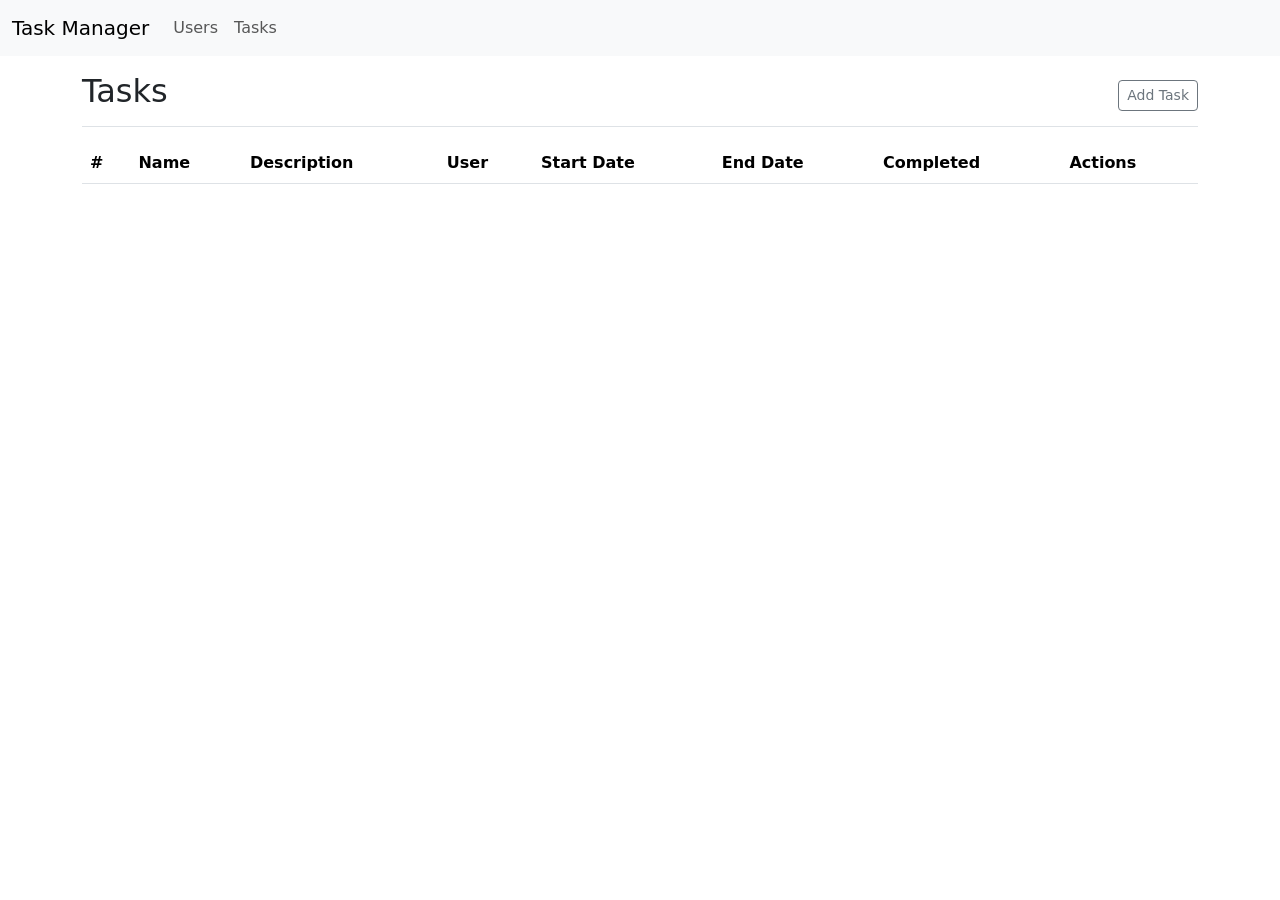
==== tasks.html @ fe8b2011 "feat: first commit" ====
<!DOCTYPE html>
<html lang="en">
<head>
    <meta charset="UTF-8">
    <meta name="viewport" content="width=device-width, initial-scale=1.0">
    <title>Task Management</title>
    <link href="https://cdn.jsdelivr.net/npm/bootstrap@5.3.0/dist/css/bootstrap.min.css" rel="stylesheet">
</head>
<body>
    <nav class="navbar navbar-expand-lg navbar-light bg-light">
        <div class="container-fluid">
            <a class="navbar-brand" href="#">Task Manager</a>
            <button class="navbar-toggler" type="button" data-bs-toggle="collapse" data-bs-target="#navbarNav" aria-controls="navbarNav" aria-expanded="false" aria-label="Toggle navigation">
                <span class="navbar-toggler-icon"></span>
            </button>
            <div class="collapse navbar-collapse" id="navbarNav">
                <ul class="navbar-nav">
                    <li class="nav-item">
                        <a class="nav-link" href="users.html">Users</a>
                    </li>
                    <li class="nav-item">
                        <a class="nav-link" href="tasks.html">Tasks</a>
                    </li>
                </ul>
            </div>
        </div>
    </nav>

    <div class="container">
        <div class="d-flex justify-content-between flex-wrap flex-md-nowrap align-items-center pt-3 pb-2 mb-3 border-bottom">
            <h1 class="h2">Tasks</h1>
            <div class="btn-toolbar mb-2 mb-md-0">
                <button type="button" class="btn btn-sm btn-outline-secondary" data-bs-toggle="modal" data-bs-target="#createTaskModal">
                    Add Task
                </button>
            </div>
        </div>

        <table class="table table-striped">
            <thead>
                <tr>
                    <th>#</th>
                    <th>Name</th>
                    <th>Description</th>
                    <th>User</th>
                    <th>Start Date</th>
                    <th>End Date</th>
                    <th>Completed</th>
                    <th>Actions</th>
                </tr>
            </thead>
            <tbody id="tasks-table">
            </tbody>
        </table>
    </div>

    <!-- Create Task Modal -->
    <div class="modal fade" id="createTaskModal" tabindex="-1" aria-labelledby="createTaskModalLabel" aria-hidden="true">
      <div class="modal-dialog">
        <div class="modal-content">
          <div class="modal-header">
            <h5 class="modal-title" id="createTaskModalLabel">Add Task</h5>
            <button type="button" class="btn-close" data-bs-dismiss="modal" aria-label="Close"></button>
          </div>
          <div class="modal-body">
            <form id="create-task-form">
              <div class="mb-3">
                <label for="create-task-name" class="form-label">Name</label>
                <input type="text" class="form-control" id="create-task-name" required>
              </div>
              <div class="mb-3">
                <label for="create-task-description" class="form-label">Description</label>
                <textarea class="form-control" id="create-task-description" rows="3"></textarea>
              </div>
              <div class="mb-3">
                <label for="create-task-user" class="form-label">User</label>
                <select class="form-control" id="create-task-user" required></select>
              </div>
              <div class="mb-3">
                <label for="create-task-start-date" class="form-label">Start Date</label>
                <input type="datetime-local" class="form-control" id="create-task-start-date" required>
              </div>
              <div class="mb-3">
                <label for="create-task-end-date" class="form-label">End Date</label>
                <input type="datetime-local" class="form-control" id="create-task-end-date" required>
              </div>
              <div class="mb-3 form-check">
                <input type="checkbox" class="form-check-input" id="create-task-completed">
                <label class="form-check-label" for="create-task-completed">Completed</label>
              </div>
              <button type="submit" class="btn btn-primary">Save</button>
            </form>
          </div>
        </div>
      </div>
    </div>

    <!-- Update Task Modal -->
    <div class="modal fade" id="updateTaskModal" tabindex="-1" aria-labelledby="updateTaskModalLabel" aria-hidden="true">
        <div class="modal-dialog">
            <div class="modal-content">
                <div class="modal-header">
                    <h5 class="modal-title" id="updateTaskModalLabel">Update Task</h5>
                    <button type="button" class="btn-close" data-bs-dismiss="modal" aria-label="Close"></button>
                </div>
                <div class="modal-body">
                    <form id="update-task-form">
                        <input type="hidden" id="update-task-id">
                        <div class="mb-3">
                            <label for="update-task-name" class="form-label">Name</label>
                            <input type="text" class="form-control" id="update-task-name" required>
                        </div>
                        <div class="mb-3">
                            <label for="update-task-description" class="form-label">Description</label>
                            <textarea class="form-control" id="update-task-description" rows="3"></textarea>
                        </div>
                        <div class="mb-3">
                            <label for="update-task-user" class="form-label">User</label>
                            <select class="form-control" id="update-task-user" required></select>
                        </div>
                        <div class="mb-3">
                            <label for="update-task-start-date" class="form-label">Start Date</label>
                            <input type="datetime-local" class="form-control" id="update-task-start-date" required>
                        </div>
                        <div class="mb-3">
                            <label for="update-task-end-date" class="form-label">End Date</label>
                            <input type="datetime-local" class="form-control" id="update-task-end-date" required>
                        </div>
                        <div class="mb-3 form-check">
                            <input type="checkbox" class="form-check-input" id="update-task-completed">
                            <label class="form-check-label" for="update-task-completed">Completed</label>
                        </div>
                        <button type="submit" class="btn btn-primary">Save changes</button>
                    </form>
                </div>
            </div>
        </div>
    </div>


    <script src="https://cdn.jsdelivr.net/npm/jquery@3.6.0/dist/jquery.min.js"></script>
    <script src="https://cdn.jsdelivr.net/npm/bootstrap@5.3.0/dist/js/bootstrap.bundle.min.js"></script>
    <script src="assets/js/app.js"></script>
</body>
</html>
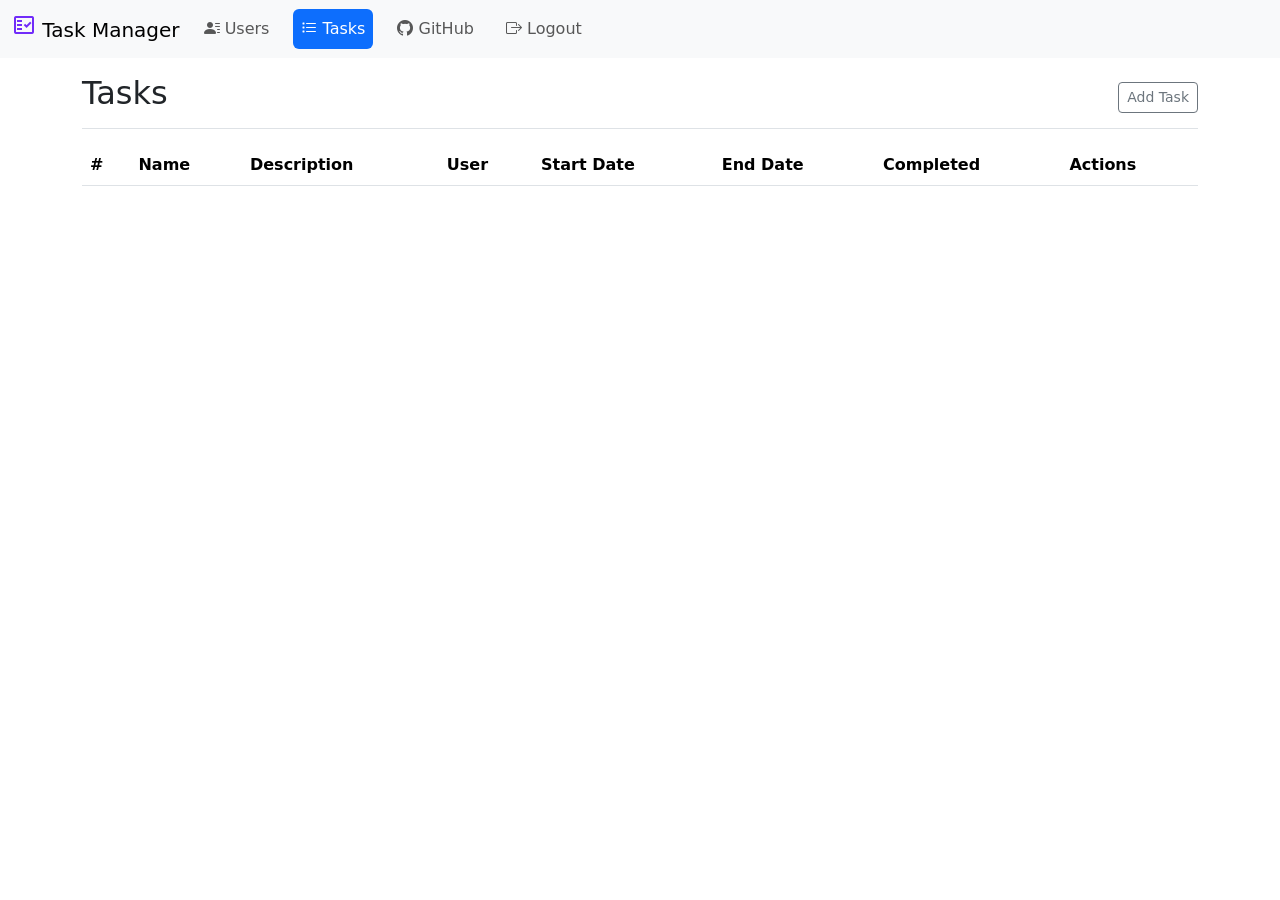
==== commit 67d08834: "fix db cloud fixed issue path .env on hosting" ====
--- a/tasks.html
+++ b/tasks.html
@@ -1,92 +1,186 @@
-<!DOCTYPE html>
+<!doctype html>
 <html lang="en">
-<head>
-    <meta charset="UTF-8">
-    <meta name="viewport" content="width=device-width, initial-scale=1.0">
+  <head>
+    <meta charset="UTF-8" />
+    <meta name="viewport" content="width=device-width, initial-scale=1.0" />
     <title>Task Management</title>
-    <link href="https://cdn.jsdelivr.net/npm/bootstrap@5.3.0/dist/css/bootstrap.min.css" rel="stylesheet">
-</head>
-<body>
+    <link
+      href="https://cdn.jsdelivr.net/npm/bootstrap@5.3.0/dist/css/bootstrap.min.css"
+      rel="stylesheet"
+    />
+    <link
+      rel="stylesheet"
+      href="https://fonts.googleapis.com/css2?family=Material+Symbols+Outlined:opsz,wght,FILL,GRAD@20..48,100..700,0..1,-50..200&icon_names=fact_check"
+    />
+    <link
+      rel="stylesheet"
+      href="https://cdn.jsdelivr.net/npm/bootstrap-icons@1.11.0/font/bootstrap-icons.css"
+    />
+    <link rel="stylesheet" href="assets/css/style.css" />
+  </head>
+  <body>
     <nav class="navbar navbar-expand-lg navbar-light bg-light">
-        <div class="container-fluid">
-            <a class="navbar-brand" href="#">Task Manager</a>
-            <button class="navbar-toggler" type="button" data-bs-toggle="collapse" data-bs-target="#navbarNav" aria-controls="navbarNav" aria-expanded="false" aria-label="Toggle navigation">
-                <span class="navbar-toggler-icon"></span>
-            </button>
-            <div class="collapse navbar-collapse" id="navbarNav">
-                <ul class="navbar-nav">
-                    <li class="nav-item">
-                        <a class="nav-link" href="users.html">Users</a>
-                    </li>
-                    <li class="nav-item">
-                        <a class="nav-link" href="tasks.html">Tasks</a>
-                    </li>
-                </ul>
-            </div>
-        </div>
+      <div class="container-fluid">
+        <a class="navbar-brand" href="index.html"
+          ><span class="material-symbols-outlined">fact_check</span> Task
+          Manager</a
+        >
+        <button
+          class="navbar-toggler"
+          type="button"
+          data-bs-toggle="collapse"
+          data-bs-target="#navbarNav"
+          aria-controls="navbarNav"
+          aria-expanded="false"
+          aria-label="Toggle navigation"
+        >
+          <span class="navbar-toggler-icon"></span>
+        </button>
+        <div class="collapse navbar-collapse" id="navbarNav">
+          <ul class="navbar-nav">
+            <li class="nav-item">
+              <a class="nav-link" href="users.html"
+                ><i class="bi bi-person-lines-fill"></i> Users</a
+              >
+            </li>
+            <li class="nav-item">
+              <a class="nav-link active" href="tasks.html" aria-current="page"
+                ><i class="bi bi-list-task"></i> Tasks</a
+              >
+            </li>
+            <li class="nav-item">
+              <a
+                class="nav-link"
+                href="https://github.com/firedevelop/task-manager"
+                target="_blank"
+                ><i class="bi bi-github"></i> GitHub</a
+              >
+            </li>
+            <li class="nav-item">
+              <a class="nav-link" href="index.html"
+                ><i class="bi bi-box-arrow-right"></i> Logout</a
+              >
+            </li>
+          </ul>
+        </div>
+      </div>
     </nav>
 
     <div class="container">
-        <div class="d-flex justify-content-between flex-wrap flex-md-nowrap align-items-center pt-3 pb-2 mb-3 border-bottom">
-            <h1 class="h2">Tasks</h1>
-            <div class="btn-toolbar mb-2 mb-md-0">
-                <button type="button" class="btn btn-sm btn-outline-secondary" data-bs-toggle="modal" data-bs-target="#createTaskModal">
-                    Add Task
-                </button>
-            </div>
-        </div>
-
-        <table class="table table-striped">
-            <thead>
-                <tr>
-                    <th>#</th>
-                    <th>Name</th>
-                    <th>Description</th>
-                    <th>User</th>
-                    <th>Start Date</th>
-                    <th>End Date</th>
-                    <th>Completed</th>
-                    <th>Actions</th>
-                </tr>
-            </thead>
-            <tbody id="tasks-table">
-            </tbody>
-        </table>
+      <div
+        class="d-flex justify-content-between flex-wrap flex-md-nowrap align-items-center pt-3 pb-2 mb-3 border-bottom"
+      >
+        <h1 class="h2">Tasks</h1>
+        <div class="btn-toolbar mb-2 mb-md-0">
+          <button
+            type="button"
+            class="btn btn-sm btn-outline-secondary"
+            data-bs-toggle="modal"
+            data-bs-target="#createTaskModal"
+          >
+            Add Task
+          </button>
+        </div>
+      </div>
+
+      <table class="table table-striped">
+        <thead>
+          <tr>
+            <th>#</th>
+            <th>Name</th>
+            <th>Description</th>
+            <th>User</th>
+            <th>Start Date</th>
+            <th>End Date</th>
+            <th>Completed</th>
+            <th>Actions</th>
+          </tr>
+        </thead>
+        <tbody id="tasks-table"></tbody>
+      </table>
     </div>
 
     <!-- Create Task Modal -->
-    <div class="modal fade" id="createTaskModal" tabindex="-1" aria-labelledby="createTaskModalLabel" aria-hidden="true">
+    <div
+      class="modal fade"
+      id="createTaskModal"
+      tabindex="-1"
+      aria-labelledby="createTaskModalLabel"
+      aria-hidden="true"
+    >
       <div class="modal-dialog">
         <div class="modal-content">
           <div class="modal-header">
             <h5 class="modal-title" id="createTaskModalLabel">Add Task</h5>
-            <button type="button" class="btn-close" data-bs-dismiss="modal" aria-label="Close"></button>
+            <button
+              type="button"
+              class="btn-close"
+              data-bs-dismiss="modal"
+              aria-label="Close"
+            ></button>
           </div>
           <div class="modal-body">
             <form id="create-task-form">
               <div class="mb-3">
                 <label for="create-task-name" class="form-label">Name</label>
-                <input type="text" class="form-control" id="create-task-name" required>
-              </div>
-              <div class="mb-3">
-                <label for="create-task-description" class="form-label">Description</label>
-                <textarea class="form-control" id="create-task-description" rows="3"></textarea>
+                <input
+                  type="text"
+                  class="form-control"
+                  id="create-task-name"
+                  required
+                />
+              </div>
+              <div class="mb-3">
+                <label for="create-task-description" class="form-label"
+                  >Description</label
+                >
+                <textarea
+                  class="form-control"
+                  id="create-task-description"
+                  rows="3"
+                ></textarea>
               </div>
               <div class="mb-3">
                 <label for="create-task-user" class="form-label">User</label>
-                <select class="form-control" id="create-task-user" required></select>
-              </div>
-              <div class="mb-3">
-                <label for="create-task-start-date" class="form-label">Start Date</label>
-                <input type="datetime-local" class="form-control" id="create-task-start-date" required>
-              </div>
-              <div class="mb-3">
-                <label for="create-task-end-date" class="form-label">End Date</label>
-                <input type="datetime-local" class="form-control" id="create-task-end-date" required>
+                <select
+                  class="form-control"
+                  id="create-task-user"
+                  required
+                ></select>
+              </div>
+              <div class="mb-3">
+                <label for="create-task-start-date" class="form-label"
+                  >Start Date</label
+                >
+                <input
+                  type="datetime-local"
+                  class="form-control"
+                  id="create-task-start-date"
+                  required
+                  step="1"
+                />
+              </div>
+              <div class="mb-3">
+                <label for="create-task-end-date" class="form-label"
+                  >End Date</label
+                >
+                <input
+                  type="datetime-local"
+                  class="form-control"
+                  id="create-task-end-date"
+                  required
+                  step="1"
+                />
               </div>
               <div class="mb-3 form-check">
-                <input type="checkbox" class="form-check-input" id="create-task-completed">
-                <label class="form-check-label" for="create-task-completed">Completed</label>
+                <input
+                  type="checkbox"
+                  class="form-check-input"
+                  id="create-task-completed"
+                />
+                <label class="form-check-label" for="create-task-completed"
+                  >Completed</label
+                >
               </div>
               <button type="submit" class="btn btn-primary">Save</button>
             </form>
@@ -96,50 +190,99 @@
     </div>
 
     <!-- Update Task Modal -->
-    <div class="modal fade" id="updateTaskModal" tabindex="-1" aria-labelledby="updateTaskModalLabel" aria-hidden="true">
-        <div class="modal-dialog">
-            <div class="modal-content">
-                <div class="modal-header">
-                    <h5 class="modal-title" id="updateTaskModalLabel">Update Task</h5>
-                    <button type="button" class="btn-close" data-bs-dismiss="modal" aria-label="Close"></button>
-                </div>
-                <div class="modal-body">
-                    <form id="update-task-form">
-                        <input type="hidden" id="update-task-id">
-                        <div class="mb-3">
-                            <label for="update-task-name" class="form-label">Name</label>
-                            <input type="text" class="form-control" id="update-task-name" required>
-                        </div>
-                        <div class="mb-3">
-                            <label for="update-task-description" class="form-label">Description</label>
-                            <textarea class="form-control" id="update-task-description" rows="3"></textarea>
-                        </div>
-                        <div class="mb-3">
-                            <label for="update-task-user" class="form-label">User</label>
-                            <select class="form-control" id="update-task-user" required></select>
-                        </div>
-                        <div class="mb-3">
-                            <label for="update-task-start-date" class="form-label">Start Date</label>
-                            <input type="datetime-local" class="form-control" id="update-task-start-date" required>
-                        </div>
-                        <div class="mb-3">
-                            <label for="update-task-end-date" class="form-label">End Date</label>
-                            <input type="datetime-local" class="form-control" id="update-task-end-date" required>
-                        </div>
-                        <div class="mb-3 form-check">
-                            <input type="checkbox" class="form-check-input" id="update-task-completed">
-                            <label class="form-check-label" for="update-task-completed">Completed</label>
-                        </div>
-                        <button type="submit" class="btn btn-primary">Save changes</button>
-                    </form>
-                </div>
-            </div>
-        </div>
+    <div
+      class="modal fade"
+      id="updateTaskModal"
+      tabindex="-1"
+      aria-labelledby="updateTaskModalLabel"
+      aria-hidden="true"
+    >
+      <div class="modal-dialog">
+        <div class="modal-content">
+          <div class="modal-header">
+            <h5 class="modal-title" id="updateTaskModalLabel">Update Task</h5>
+            <button
+              type="button"
+              class="btn-close"
+              data-bs-dismiss="modal"
+              aria-label="Close"
+            ></button>
+          </div>
+          <div class="modal-body">
+            <form id="update-task-form">
+              <input type="hidden" id="update-task-id" />
+              <div class="mb-3">
+                <label for="update-task-name" class="form-label">Name</label>
+                <input
+                  type="text"
+                  class="form-control"
+                  id="update-task-name"
+                  required
+                />
+              </div>
+              <div class="mb-3">
+                <label for="update-task-description" class="form-label"
+                  >Description</label
+                >
+                <textarea
+                  class="form-control"
+                  id="update-task-description"
+                  rows="3"
+                ></textarea>
+              </div>
+              <div class="mb-3">
+                <label for="update-task-user" class="form-label">User</label>
+                <select
+                  class="form-control"
+                  id="update-task-user"
+                  required
+                ></select>
+              </div>
+              <div class="mb-3">
+                <label for="update-task-start-date" class="form-label"
+                  >Start Date</label
+                >
+                <input
+                  type="datetime-local"
+                  class="form-control"
+                  id="update-task-start-date"
+                  required
+                  step="1"
+                />
+              </div>
+              <div class="mb-3">
+                <label for="update-task-end-date" class="form-label"
+                  >End Date</label
+                >
+                <input
+                  type="datetime-local"
+                  class="form-control"
+                  id="update-task-end-date"
+                  required
+                  step="1"
+                />
+              </div>
+              <div class="mb-3 form-check">
+                <input
+                  type="checkbox"
+                  class="form-check-input"
+                  id="update-task-completed"
+                />
+                <label class="form-check-label" for="update-task-completed"
+                  >Completed</label
+                >
+              </div>
+              <button type="submit" class="btn btn-primary">
+                Save changes
+              </button>
+            </form>
+          </div>
+        </div>
+      </div>
     </div>
-
 
     <script src="https://cdn.jsdelivr.net/npm/jquery@3.6.0/dist/jquery.min.js"></script>
     <script src="https://cdn.jsdelivr.net/npm/bootstrap@5.3.0/dist/js/bootstrap.bundle.min.js"></script>
     <script src="assets/js/app.js"></script>
-</body>
-</html>+  </body>
+</html>
--- a/assets/css/style.css
+++ b/assets/css/style.css
@@ -0,0 +1,33 @@
+/* Custom styles for Task Manager */
+
+.navbar-nav {
+  gap: 1rem;
+}
+
+.navbar-nav .nav-link {
+  transition:
+    color 0.15s ease-in-out,
+    background-color 0.15s ease-in-out;
+  padding: 0.5rem 1rem;
+}
+
+.navbar-nav .nav-link:hover {
+  color: #fff;
+  background-color: var(--bs-primary);
+  border-radius: 0.375rem;
+}
+
+.navbar-nav .nav-item .nav-link.active {
+  color: #fff;
+  background-color: var(--bs-primary);
+  border-radius: 0.375rem;
+}
+
+/* Ensure the active link is visually distinct */
+.navbar-light .navbar-nav .nav-link.active {
+  font-weight: 500;
+}
+
+.navbar-brand .material-symbols-outlined {
+  color: #712cf9;
+}
